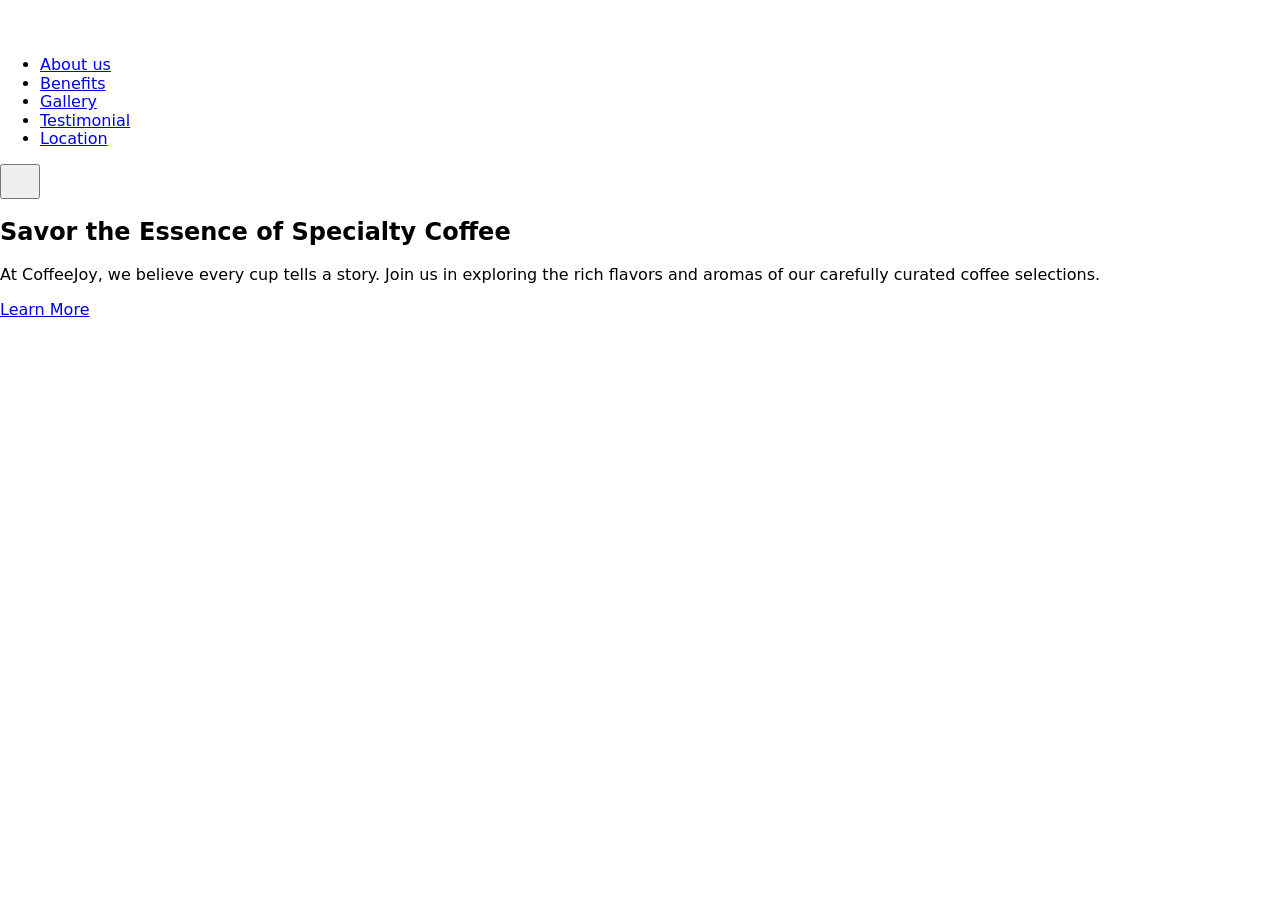
==== index.html @ 78a86073 "Deploying to gh-pages from @ Vodzianovskiy/project-group-8@e29b8577d875f7c102d6a604dd89ce6683784518 " ====
<!DOCTYPE html>
<html lang="en">
  <head>
    <meta charset="UTF-8" />
    <link rel="icon" type="image/svg+xml" href="/project-group-8/favicon.svg" />

    <meta name="viewport" content="width=device-width, initial-scale=1.0" />
    <link
      rel="stylesheet"
      href="https://cdnjs.cloudflare.com/ajax/libs/modern-normalize/3.0.1/modern-normalize.min.css"
      integrity="sha512-q6WgHqiHlKyOqslT/lgBgodhd03Wp4BEqKeW6nNtlOY4quzyG3VoQKFrieaCeSnuVseNKRGpGeDU3qPmabCANg=="
      crossorigin="anonymous"
      referrerpolicy="no-referrer"
    />
    <link
      href="https://fonts.googleapis.com/css2?family=Aboreto&family=Quicksand:wght@400;500;600;700&display=swap"
      rel="stylesheet"
    />

    <title>CoffeeJoy</title>
    <script type="module" crossorigin src="/project-group-8/index.js"></script>
    <link rel="stylesheet" crossorigin href="/project-group-8/assets/index-CrYCxV0J.css">
  </head>
  <body>
    <header class="site-header">
  <div class="container">
    <nav class="menu-nav">
      <a class="logo" href="#">
        <svg class="icon-vector" width="84" height="36">
          <use href="/project-group-8/icons.svg#icon-company-logo"></use>
        </svg>
      </a>
      <ul class="menu-list">
        <li><a class="menu-link" href="#">About us</a></li>
        <li><a class="menu-link" href="#">Benefits</a></li>
        <li><a class="menu-link" href="#">Gallery</a></li>
        <li><a class="menu-link" href="#">Testimonial</a></li>
        <li><a class="menu-link" href="#">Location</a></li>
      </ul>
    </nav>
    <div class="burger">
      <button class="burger-buttom" type="button">
        <svg class="icon-vector" width="24" height="24">
          <use href="/project-group-8/icons.svg#icon-menu"></use>
        </svg>
      </button>
    </div>
  </div>
</header>


    <main>
      <section class="hero">
  <div class="container">
    <div class="hero-content">
      <h1 class="hero-title">Savor the Essence of Specialty Coffee</h1>
      <p class="hero-text">
        At CoffeeJoy, we believe every cup tells a story. Join us in exploring
        the rich flavors and aromas of our carefully curated coffee selections.
      </p>
      <a href="#quality" class="hero-button">Learn More</a>
    </div>
  </div>
</section>

      
      
      
      
      
      
      
    </main>

    

  </body>
</html>
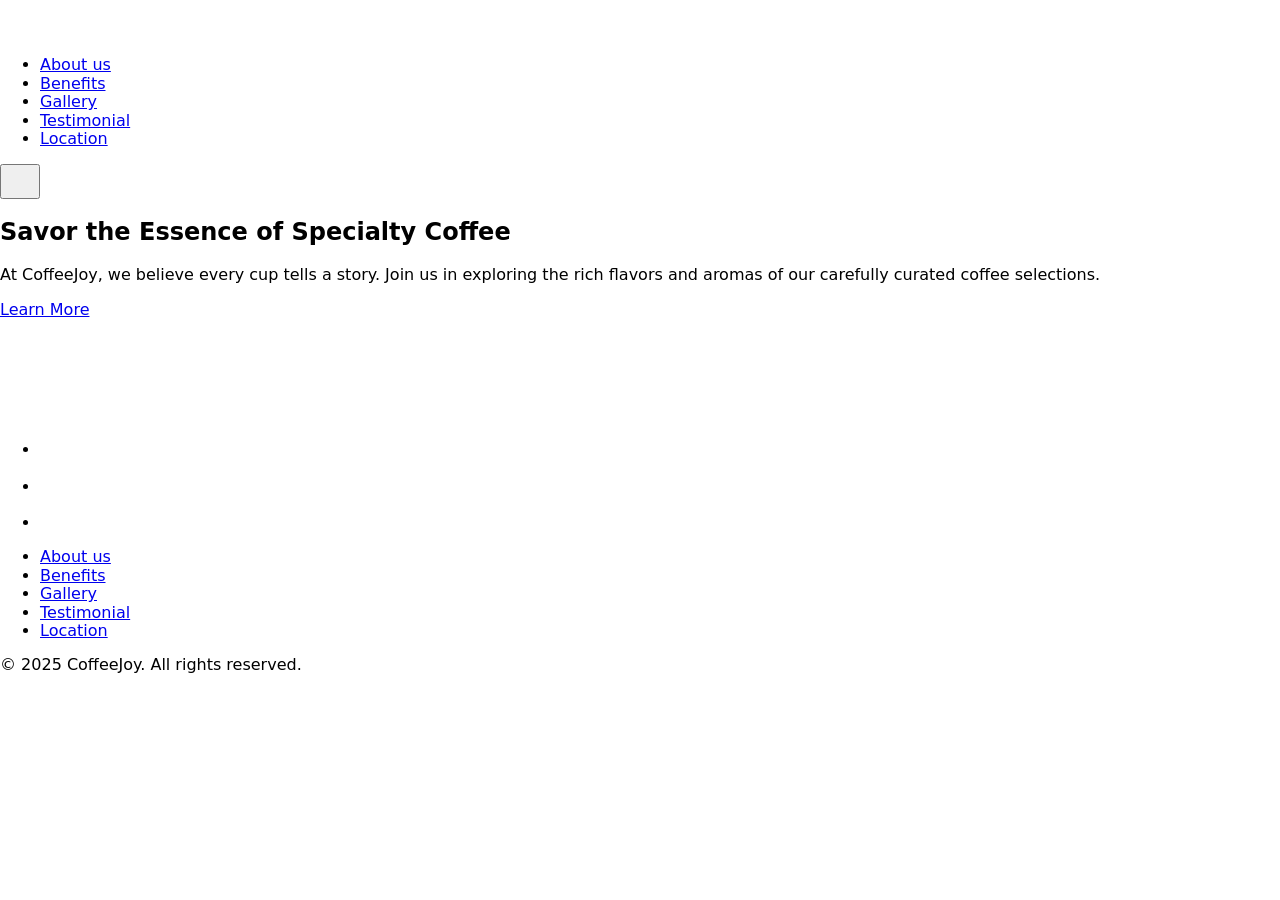
==== commit b1567c97: "Deploying to gh-pages from @ Vodzianovskiy/project-group-8@333068b68d1a0bfcb040757f92c7cccf31f108b6 " ====
--- a/index.html
+++ b/index.html
@@ -19,7 +19,7 @@
 
     <title>CoffeeJoy</title>
     <script type="module" crossorigin src="/project-group-8/index.js"></script>
-    <link rel="stylesheet" crossorigin href="/project-group-8/assets/index-CrYCxV0J.css">
+    <link rel="stylesheet" crossorigin href="/project-group-8/assets/index-DybWss3V.css">
   </head>
   <body>
     <header class="site-header">
@@ -72,7 +72,52 @@
       
     </main>
 
-    
+    <footer class="page-footer">
+    <div class="container footer-container">
+        <div class="footer-content">
+            <div class="footer-content-left">
+            <a class="footer-logo" href="#">
+                <svg class="icon-vector" width="146" height="84">
+                    <use href="/project-group-8/icons.svg#icon-company-logo"></use>
+                </svg>
+            </a>
+            <ul class="social-links">
+                <li class="social-link-item">
+                    <a class="link" href="https://www.facebook.com/">
+                        <svg class="icon-vector" width="32" height="32">
+                            <use href="/project-group-8/icons.svg#icon-facebook"></use>
+                        </svg>
+                    </a>
+                </li>
+                <li class="social-link-item">
+                    <a class="link" href="https://www.instagram.com/">
+                        <svg class="icon-vector" width="32" height="32">
+                            <use href="/project-group-8/icons.svg#icon-instagram"></use>
+                        </svg>
+                    </a>
+                </li>
+                <li class="social-link-item">
+                    <a class="link" href="https://x.com/">
+                        <svg class="icon-vector" width="32" height="32">
+                            <use href="/project-group-8/icons.svg#icon-X"></use>
+                        </svg>
+                    </a>
+                </li>
+            </ul>
+            </div>
+            <ul class="footer-menu-list">
+                <li><a class="footer-menu-link" href="#">About us</a></li>
+                <li><a class="footer-menu-link" href="#">Benefits</a></li>
+                <li><a class="footer-menu-link" href="#">Gallery</a></li>
+                <li><a class="footer-menu-link" href="#">Testimonial</a></li>
+                <li><a class="footer-menu-link" href="#">Location</a></li>
+            </ul>
+        </div>
+        <div class="footer-rights">
+            <p>© 2025 CoffeeJoy. All rights reserved.</p>
+        </div>
+    </div>
+</footer>
 
   </body>
 </html>
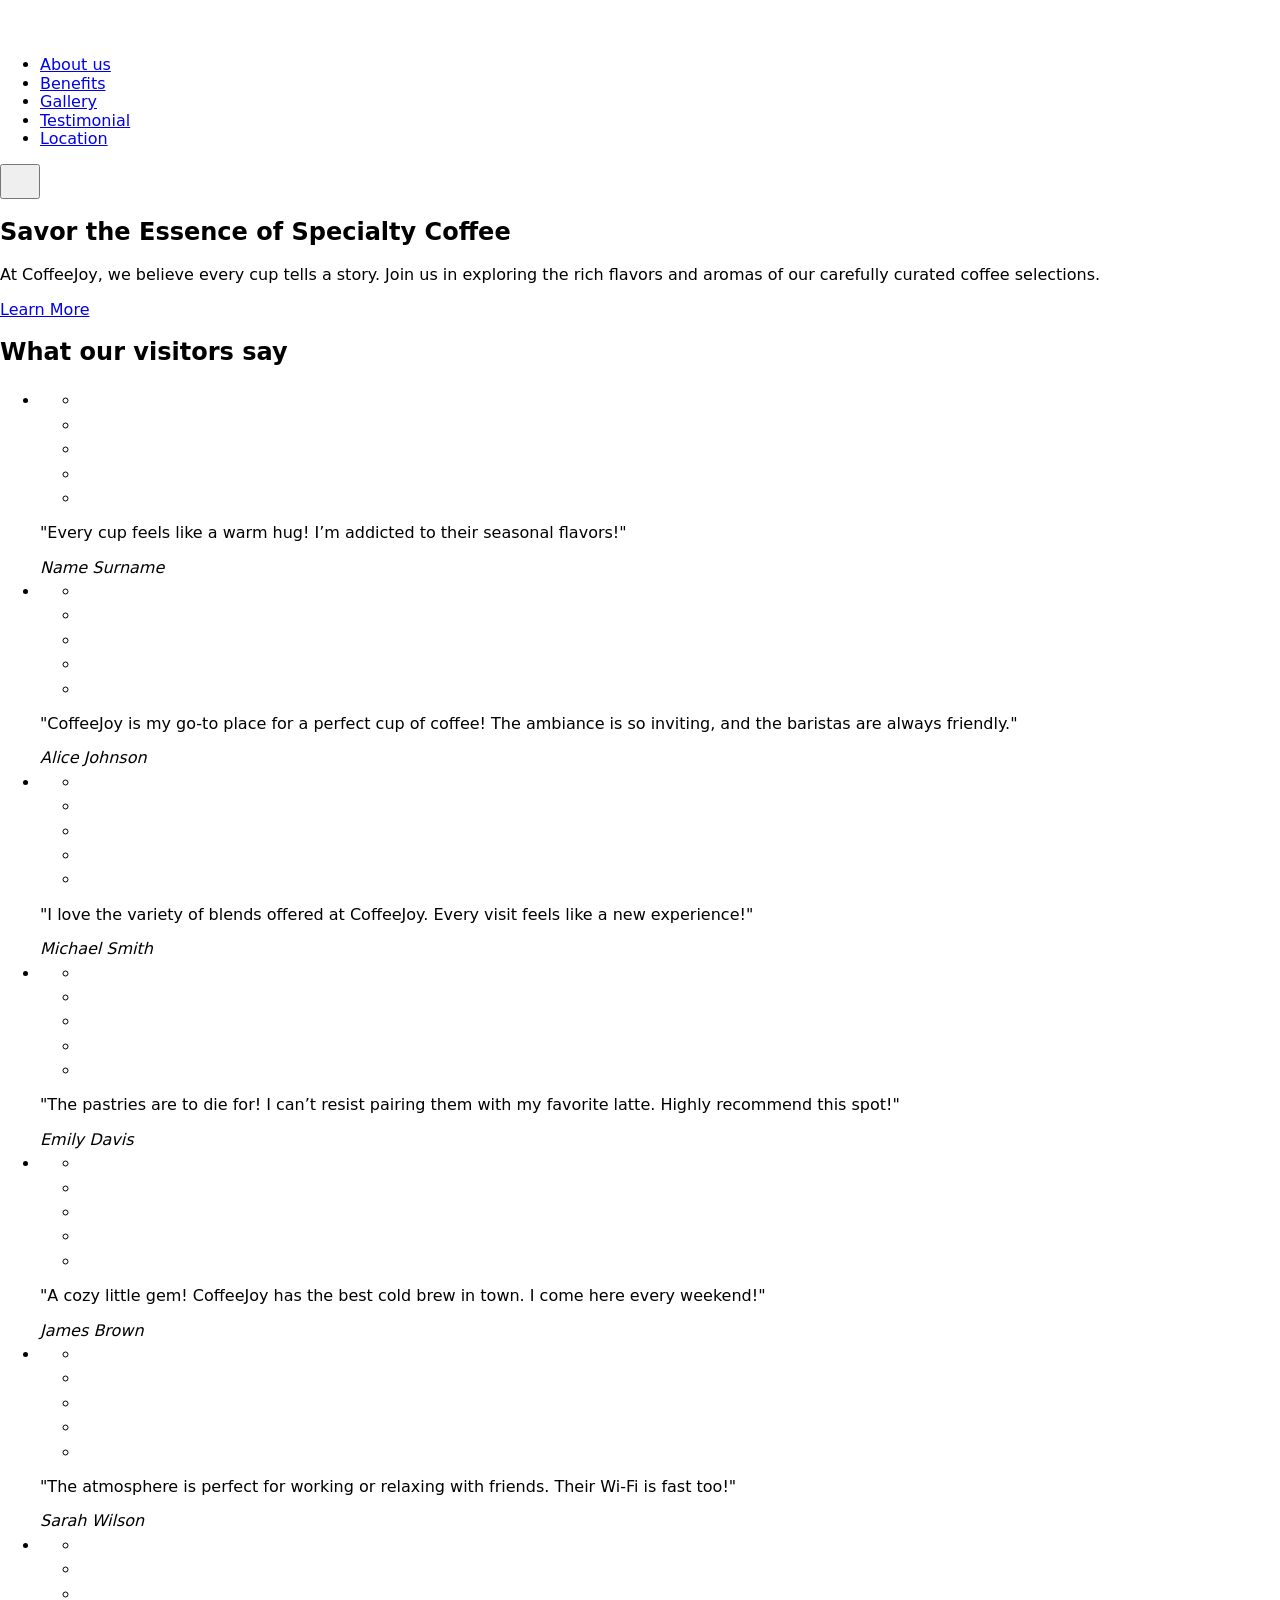
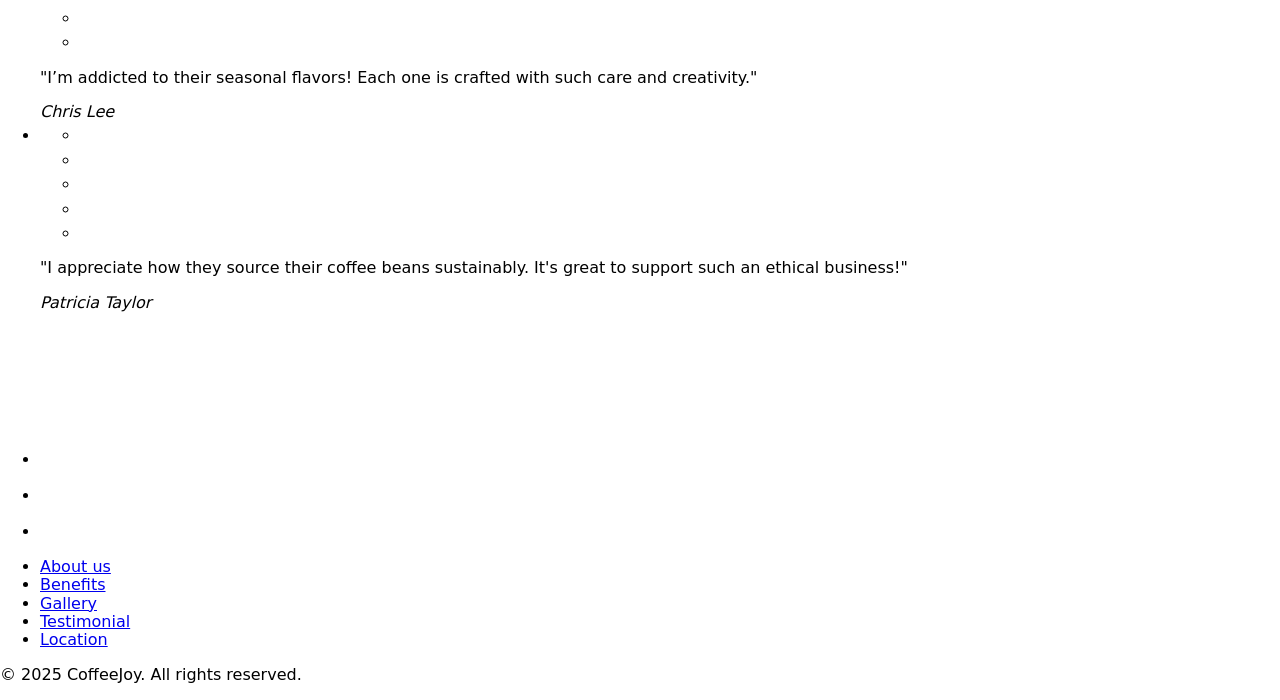
==== commit f52f3968: "Deploying to gh-pages from @ Vodzianovskiy/project-group-8@b85e9ecd8321df0a433eb94549e99eccf44d19f3 " ====
--- a/index.html
+++ b/index.html
@@ -19,7 +19,7 @@
 
     <title>CoffeeJoy</title>
     <script type="module" crossorigin src="/project-group-8/index.js"></script>
-    <link rel="stylesheet" crossorigin href="/project-group-8/assets/index-DybWss3V.css">
+    <link rel="stylesheet" crossorigin href="/project-group-8/assets/index-BXjSuqva.css">
   </head>
   <body>
     <header class="site-header">
@@ -67,7 +67,288 @@
       
       
       
-      
+      <!--section Testimonials-->
+<section id="testimonials" class="test_container">
+  <div class="container">
+    <h2 class="test_title">What our visitors say</h2>
+    <ul class="testimon_wrapper">
+      <li class="observation">
+        <ul class="star-wrapper">
+          <li>
+            <svg class="filled_star_icon" width="19" height="20">
+              <use href="/project-group-8/assets/icons-C9NTXTgD.svg#icon-star-filled"></use>
+            </svg>
+          </li>
+          <li>
+            <svg class="filled_star_icon" width="19" height="20">
+              <use href="/project-group-8/assets/icons-C9NTXTgD.svg#icon-star-filled"></use>
+            </svg>
+          </li>
+          <li>
+            <svg class="filled_star_icon" width="19" height="20">
+              <use href="/project-group-8/assets/icons-C9NTXTgD.svg#icon-star-filled"></use>
+            </svg>
+          </li>
+          <li>
+            <svg class="filled_star_icon" width="19" height="20">
+              <use href="/project-group-8/assets/icons-C9NTXTgD.svg#icon-star-filled"></use>
+            </svg>
+          </li>
+          <li>
+            <svg class="outline_star_icon" width="19" height="20">
+              <use href="/project-group-8/assets/icons-C9NTXTgD.svg#icon-star-outline"></use>
+            </svg>
+          </li>
+        </ul>
+        <p class="test_text">
+          "Every cup feels like a warm hug! I’m addicted to their seasonal
+          flavors!"
+        </p>
+        <cite class="sign_text">Name Surname</cite>
+      </li>
+      <li class="observation">
+        <ul class="star-wrapper">
+          <li>
+            <svg class="filled_star_icon" width="19" height="20">
+              <use href="/project-group-8/assets/icons-C9NTXTgD.svg#icon-star-filled"></use>
+            </svg>
+          </li>
+          <li>
+            <svg class="filled_star_icon" width="19" height="20">
+              <use href="/project-group-8/assets/icons-C9NTXTgD.svg#icon-star-filled"></use>
+            </svg>
+          </li>
+          <li>
+            <svg class="filled_star_icon" width="19" height="20">
+              <use href="/project-group-8/assets/icons-C9NTXTgD.svg#icon-star-filled"></use>
+            </svg>
+          </li>
+          <li>
+            <svg class="filled_star_icon" width="19" height="20">
+              <use href="/project-group-8/assets/icons-C9NTXTgD.svg#icon-star-filled"></use>
+            </svg>
+          </li>
+          <li>
+            <svg class="outline_star_icon" width="19" height="20">
+              <use href="/project-group-8/assets/icons-C9NTXTgD.svg#icon-star-outline"></use>
+            </svg>
+          </li>
+        </ul>
+        <p class="test_text">
+          "CoffeeJoy is my go-to place for a perfect cup of coffee! The ambiance
+          is so inviting, and the baristas are always friendly."
+        </p>
+        <cite class="sign_text">Alice Johnson</cite>
+      </li>
+      <li class="observation">
+        <ul class="star-wrapper">
+          <li>
+            <svg class="filled_star_icon" width="19" height="20">
+              <use href="/project-group-8/assets/icons-C9NTXTgD.svg#icon-star-filled"></use>
+            </svg>
+          </li>
+          <li>
+            <svg class="filled_star_icon" width="19" height="20">
+              <use href="/project-group-8/assets/icons-C9NTXTgD.svg#icon-star-filled"></use>
+            </svg>
+          </li>
+          <li>
+            <svg class="filled_star_icon" width="19" height="20">
+              <use href="/project-group-8/assets/icons-C9NTXTgD.svg#icon-star-filled"></use>
+            </svg>
+          </li>
+          <li>
+            <svg class="filled_star_icon" width="19" height="20">
+              <use href="/project-group-8/assets/icons-C9NTXTgD.svg#icon-star-filled"></use>
+            </svg>
+          </li>
+          <li>
+            <svg class="filled_star_icon" width="19" height="20">
+              <use href="/project-group-8/assets/icons-C9NTXTgD.svg#icon-star-filled"></use>
+            </svg>
+          </li>
+        </ul>
+        <p class="test_text">
+          "I love the variety of blends offered at CoffeeJoy. Every visit feels
+          like a new experience!"
+        </p>
+        <cite class="sign_text">Michael Smith</cite>
+      </li>
+      <li class="observation">
+        <ul class="star-wrapper">
+          <li>
+            <svg class="filled_star_icon" width="19" height="20">
+              <use href="/project-group-8/assets/icons-C9NTXTgD.svg#icon-star-filled"></use>
+            </svg>
+          </li>
+          <li>
+            <svg class="filled_star_icon" width="19" height="20">
+              <use href="/project-group-8/assets/icons-C9NTXTgD.svg#icon-star-filled"></use>
+            </svg>
+          </li>
+          <li>
+            <svg class="filled_star_icon" width="19" height="20">
+              <use href="/project-group-8/assets/icons-C9NTXTgD.svg#icon-star-filled"></use>
+            </svg>
+          </li>
+          <li>
+            <svg class="outline_star_icon" width="19" height="20">
+              <use href="/project-group-8/assets/icons-C9NTXTgD.svg#icon-star-outline"></use>
+            </svg>
+          </li>
+          <li>
+            <svg class="outline_star_icon" width="19" height="20">
+              <use href="/project-group-8/assets/icons-C9NTXTgD.svg#icon-star-outline"></use>
+            </svg>
+          </li>
+        </ul>
+        <p class="test_text">
+          "The pastries are to die for! I can’t resist pairing them with my
+          favorite latte. Highly recommend this spot!"
+        </p>
+        <cite class="sign_text">Emily Davis</cite>
+      </li>
+      <li class="observation">
+        <ul class="star-wrapper">
+          <li>
+            <svg class="filled_star_icon" width="19" height="20">
+              <use href="/project-group-8/assets/icons-C9NTXTgD.svg#icon-star-filled"></use>
+            </svg>
+          </li>
+          <li>
+            <svg class="filled_star_icon" width="19" height="20">
+              <use href="/project-group-8/assets/icons-C9NTXTgD.svg#icon-star-filled"></use>
+            </svg>
+          </li>
+          <li>
+            <svg class="filled_star_icon" width="19" height="20">
+              <use href="/project-group-8/assets/icons-C9NTXTgD.svg#icon-star-filled"></use>
+            </svg>
+          </li>
+          <li>
+            <svg class="filled_star_icon" width="19" height="20">
+              <use href="/project-group-8/assets/icons-C9NTXTgD.svg#icon-star-filled"></use>
+            </svg>
+          </li>
+          <li>
+            <svg class="filled_star_icon" width="19" height="20">
+              <use href="/project-group-8/assets/icons-C9NTXTgD.svg#icon-star-filled"></use>
+            </svg>
+          </li>
+        </ul>
+        <p class="test_text">
+          "A cozy little gem! CoffeeJoy has the best cold brew in town. I come
+          here every weekend!"
+        </p>
+        <cite class="sign_text">James Brown</cite>
+      </li>
+      <li class="observation">
+        <ul class="star-wrapper">
+          <li>
+            <svg class="filled_star_icon" width="19" height="20">
+              <use href="/project-group-8/assets/icons-C9NTXTgD.svg#icon-star-filled"></use>
+            </svg>
+          </li>
+          <li>
+            <svg class="filled_star_icon" width="19" height="20">
+              <use href="/project-group-8/assets/icons-C9NTXTgD.svg#icon-star-filled"></use>
+            </svg>
+          </li>
+          <li>
+            <svg class="filled_star_icon" width="19" height="20">
+              <use href="/project-group-8/assets/icons-C9NTXTgD.svg#icon-star-filled"></use>
+            </svg>
+          </li>
+          <li>
+            <svg class="outline_star_icon" width="19" height="20">
+              <use href="/project-group-8/assets/icons-C9NTXTgD.svg#icon-star-outline"></use>
+            </svg>
+          </li>
+          <li>
+            <svg class="outline_star_icon" width="19" height="20">
+              <use href="/project-group-8/assets/icons-C9NTXTgD.svg#icon-star-outline"></use>
+            </svg>
+          </li>
+        </ul>
+        <p class="test_text">
+          "The atmosphere is perfect for working or relaxing with friends. Their
+          Wi-Fi is fast too!"
+        </p>
+        <cite class="sign_text">Sarah Wilson</cite>
+      </li>
+      <li class="observation">
+        <ul class="star-wrapper">
+          <li>
+            <svg class="filled_star_icon" width="19" height="20">
+              <use href="/project-group-8/assets/icons-C9NTXTgD.svg#icon-star-filled"></use>
+            </svg>
+          </li>
+          <li>
+            <svg class="filled_star_icon" width="19" height="20">
+              <use href="/project-group-8/assets/icons-C9NTXTgD.svg#icon-star-filled"></use>
+            </svg>
+          </li>
+          <li>
+            <svg class="filled_star_icon" width="19" height="20">
+              <use href="/project-group-8/assets/icons-C9NTXTgD.svg#icon-star-filled"></use>
+            </svg>
+          </li>
+          <li>
+            <svg class="filled_star_icon" width="19" height="20">
+              <use href="/project-group-8/assets/icons-C9NTXTgD.svg#icon-star-filled"></use>
+            </svg>
+          </li>
+          <li>
+            <svg class="outline_star_icon" width="19" height="20">
+              <use href="/project-group-8/assets/icons-C9NTXTgD.svg#icon-star-outline"></use>
+            </svg>
+          </li>
+        </ul>
+        <p class="test_text">
+          "I’m addicted to their seasonal flavors! Each one is crafted with such
+          care and creativity."
+        </p>
+        <cite class="sign_text">Chris Lee</cite>
+      </li>
+      <li class="observation">
+        <ul class="star-wrapper">
+          <li>
+            <svg class="filled_star_icon" width="19" height="20">
+              <use href="/project-group-8/assets/icons-C9NTXTgD.svg#icon-star-filled"></use>
+            </svg>
+          </li>
+          <li>
+            <svg class="filled_star_icon" width="19" height="20">
+              <use href="/project-group-8/assets/icons-C9NTXTgD.svg#icon-star-filled"></use>
+            </svg>
+          </li>
+          <li>
+            <svg class="filled_star_icon" width="19" height="20">
+              <use href="/project-group-8/assets/icons-C9NTXTgD.svg#icon-star-filled"></use>
+            </svg>
+          </li>
+          <li>
+            <svg class="filled_star_icon" width="19" height="20">
+              <use href="/project-group-8/assets/icons-C9NTXTgD.svg#icon-star-filled"></use>
+            </svg>
+          </li>
+          <li>
+            <svg class="outline_star_icon" width="19" height="20">
+              <use href="/project-group-8/assets/icons-C9NTXTgD.svg#icon-star-outline"></use>
+            </svg>
+          </li>
+        </ul>
+        <p class="test_text">
+          "I appreciate how they source their coffee beans sustainably. It's
+          great to support such an ethical business!"
+        </p>
+        <cite class="sign_text">Patricia Taylor</cite>
+      </li>
+    </ul>
+  </div>
+</section>
+<!--end section Testimonials-->
+
       
       
     </main>
